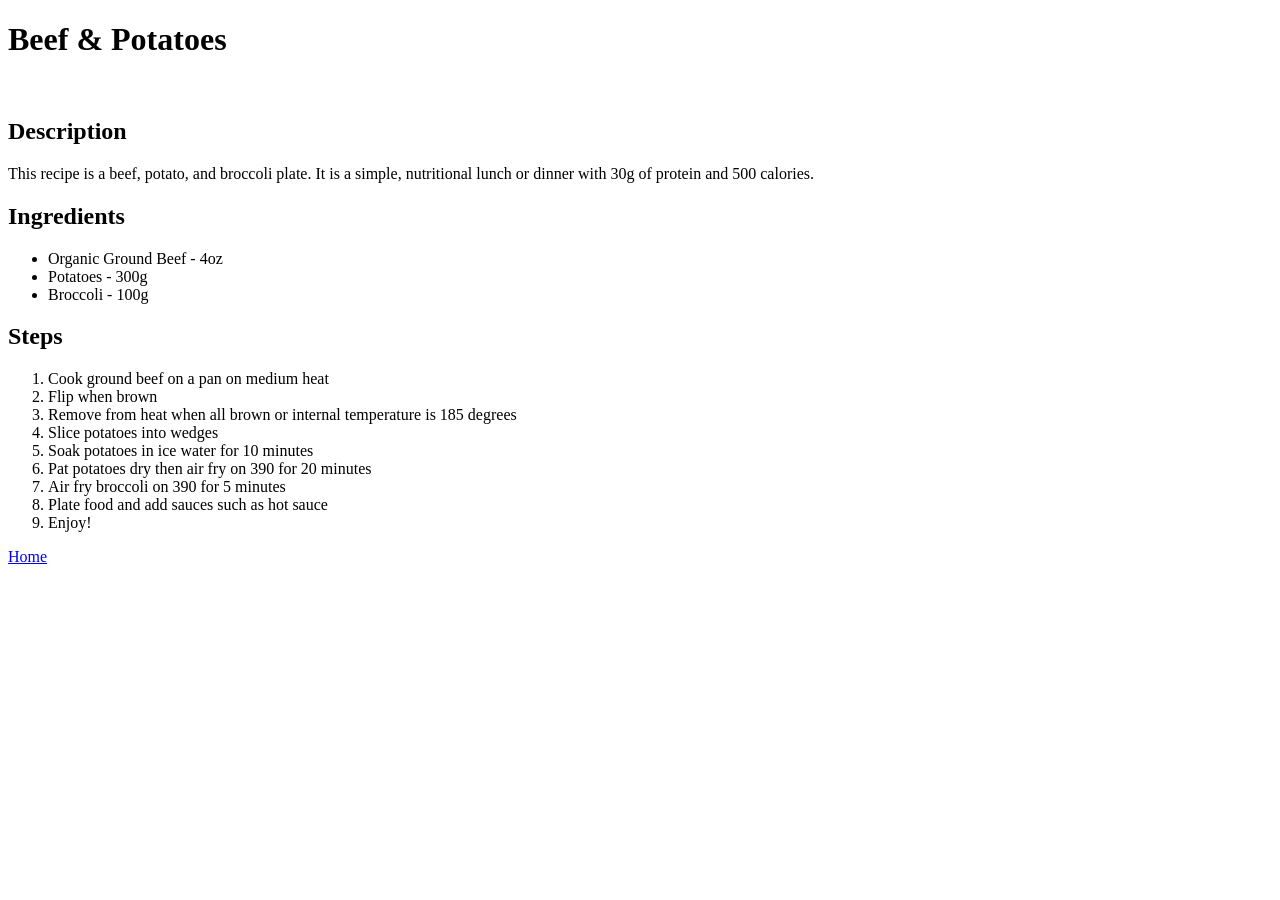
==== recipes/beef-potatoes.html @ bc509103 "Add recipe for beef & potatoes" ====
<!DOCTYPE html>
<html lang="en">
<head>
    <meta charset="UTF-8">
    <meta name="viewport" content="width=device-width, initial-scale=1.0">
    <title>Beef & Potatoes Recipe</title>
</head>
<body>
    <h1>Beef & Potatoes</h1>

    <img>

    <h2>Description</h2>
    <p>This recipe is a beef, potato, and broccoli plate. It is a simple, nutritional lunch or dinner with 30g of protein and 500 calories.</p>

    <h2>Ingredients</h2>
    <ul>
        <li>Organic Ground Beef - 4oz</li>
        <li>Potatoes - 300g</li>
        <li>Broccoli - 100g</li>
    </ul>

    <h2>Steps</h2>
    <ol>
        <li>Cook ground beef on a pan on medium heat</li>
        <li>Flip when brown</li>
        <li>Remove from heat when all brown or internal temperature is 185 degrees</li>
        <li>Slice potatoes into wedges</li>
        <li>Soak potatoes in ice water for 10 minutes</li>
        <li>Pat potatoes dry then air fry on 390 for 20 minutes</li>
        <li>Air fry broccoli on 390 for 5 minutes</li>
        <li>Plate food and add sauces such as hot sauce</li>
        <li>Enjoy!</li>
    </ol>

    <a href="../index.html">Home</a>
</body>
</html>
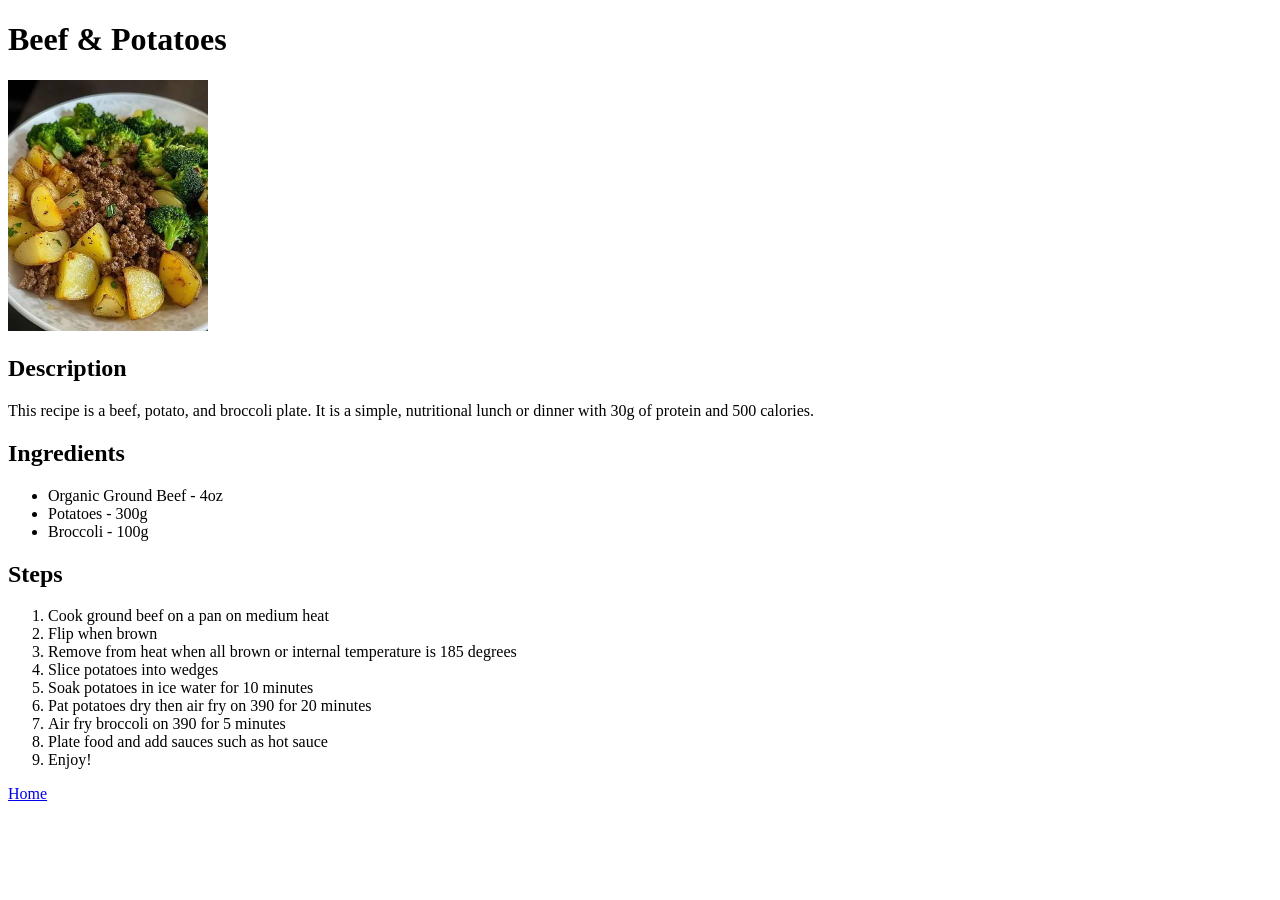
==== commit 9d025d6a: "Add images to recipe pages" ====
--- a/recipes/beef-potatoes.html
+++ b/recipes/beef-potatoes.html
@@ -8,7 +8,7 @@
 <body>
     <h1>Beef & Potatoes</h1>
 
-    <img>
+    <img src="/images/beef.jpg" width="200">
 
     <h2>Description</h2>
     <p>This recipe is a beef, potato, and broccoli plate. It is a simple, nutritional lunch or dinner with 30g of protein and 500 calories.</p>
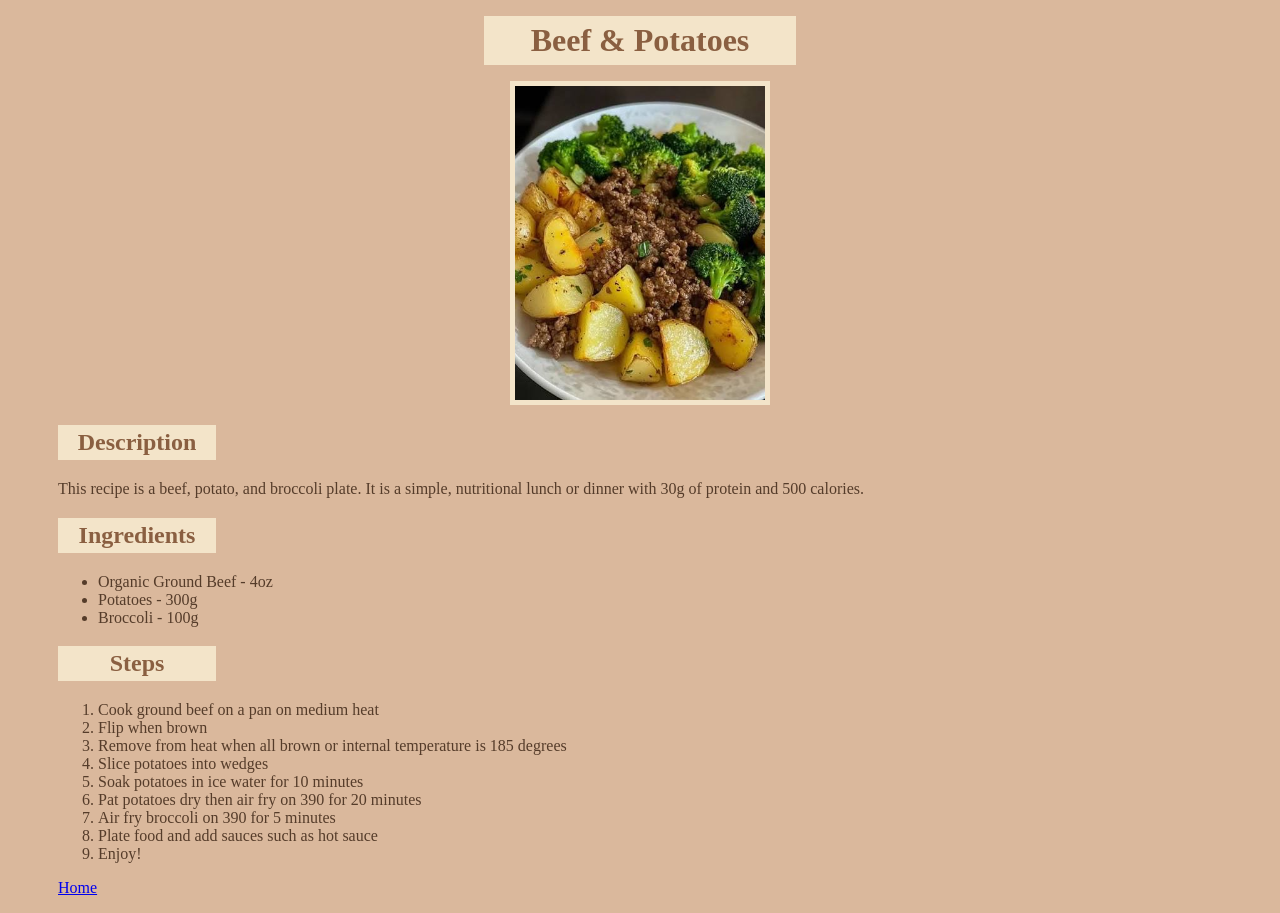
==== commit e1dacd89: "Add CSS properties and initial design Added colors, margins, padding, and font to all." ====
--- a/recipes/beef-potatoes.html
+++ b/recipes/beef-potatoes.html
@@ -4,24 +4,26 @@
     <meta charset="UTF-8">
     <meta name="viewport" content="width=device-width, initial-scale=1.0">
     <title>Beef & Potatoes Recipe</title>
+    <link rel="stylesheet" href="/styles.css">
 </head>
 <body>
-    <h1>Beef & Potatoes</h1>
+    <h1 class="dish">Beef & Potatoes</h1>
 
-    <img src="/images/beef.jpg" width="200">
+    <img class="dish-image" src="../images/beef.jpg" alt="Image of beef, potatoes, and broccoli">
 
-    <h2>Description</h2>
-    <p>This recipe is a beef, potato, and broccoli plate. It is a simple, nutritional lunch or dinner with 30g of protein and 500 calories.</p>
+    <div class="align">
+    <h2 class="header">Description</h2>
+    <p class="content-color">This recipe is a beef, potato, and broccoli plate. It is a simple, nutritional lunch or dinner with 30g of protein and 500 calories.</p>
 
-    <h2>Ingredients</h2>
-    <ul>
+    <h2 class="header">Ingredients</h2>
+    <ul class="content-color">
         <li>Organic Ground Beef - 4oz</li>
         <li>Potatoes - 300g</li>
         <li>Broccoli - 100g</li>
     </ul>
 
-    <h2>Steps</h2>
-    <ol>
+    <h2 class="header">Steps</h2>
+    <ol class="content-color">
         <li>Cook ground beef on a pan on medium heat</li>
         <li>Flip when brown</li>
         <li>Remove from heat when all brown or internal temperature is 185 degrees</li>
@@ -34,5 +36,6 @@
     </ol>
 
     <a href="../index.html">Home</a>
+    </div>
 </body>
 </html>
--- a/styles.css
+++ b/styles.css
@@ -0,0 +1,45 @@
+body {
+    background-color: #dab89c;
+    font-family: Garamond, Georgia;
+}
+
+.header {
+   color: #8A5F41;
+   background-color: #F3E4C9;
+   padding: 4px;
+   width: 150px;
+   text-align: center;
+   
+}
+
+.dish {
+    text-align: center;
+    color: #8A5F41;
+    background-color: #F3E4C9;
+    padding: 6px;
+    width: 300px;
+    margin: 16px auto;
+}
+
+.dish-image {
+    display: block;
+    margin: 10px auto;
+    width: 250px;
+    border: 5px solid #F3E4C9;
+}
+
+.content-color {
+    color: #553c2a;
+}
+
+.title {
+    color:#8A5F41;
+    background-color: #F3E4C9;
+    width: 250px;
+    margin: 16px auto;
+    text-align: center;
+}
+
+.align {
+    margin: 16px 50px;
+}
